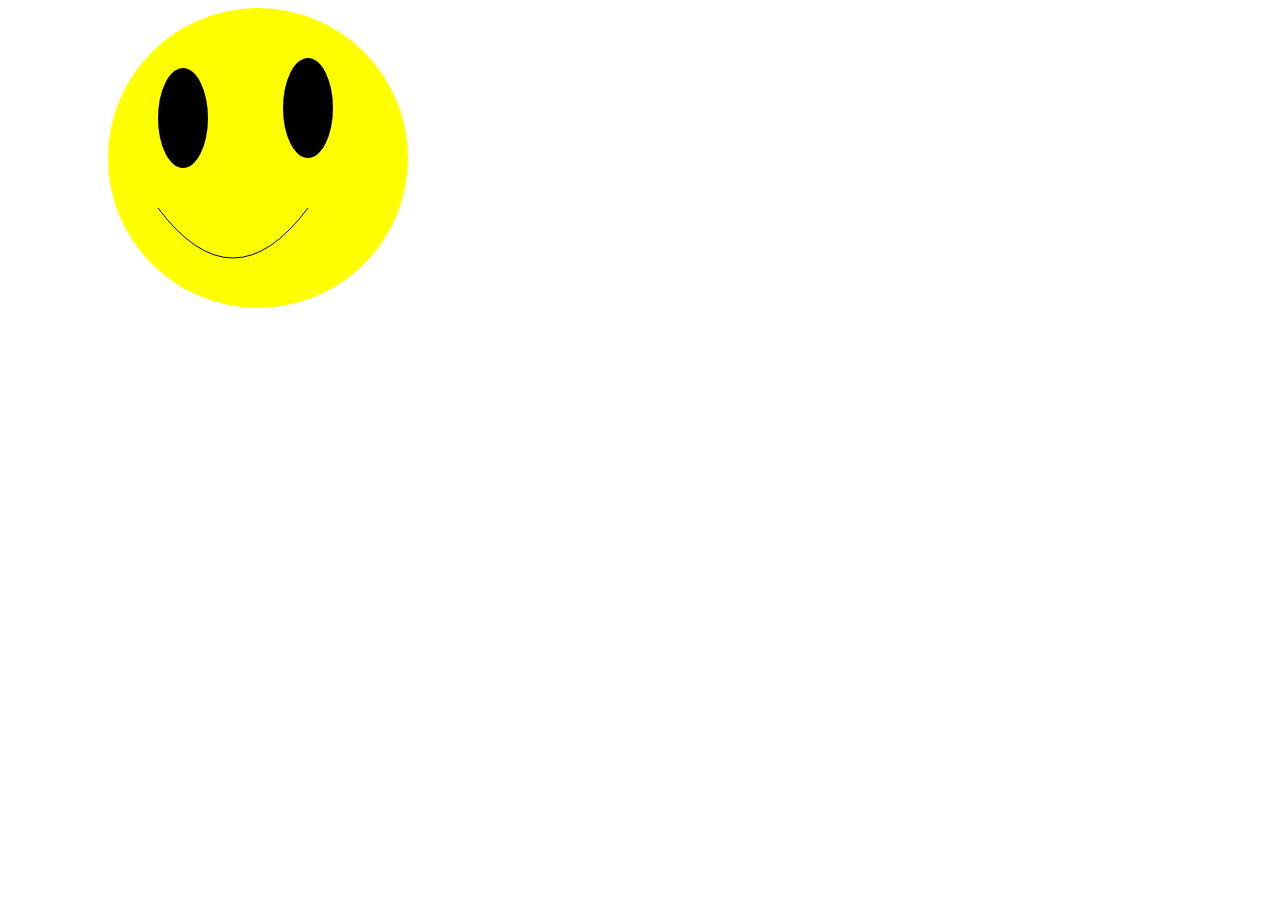
==== hw1/index.html @ 1c271e69 "git init 2" ====
<!DOCTYPE>
<html>
<head>
    <title>ПРАКТИКА 1</title>
    <meta charset="utf8">
    <link rel="stylesheet" href="css/style.css">
</head>
    <body>
        <svg width="500" height="300">
            <g>
               <circle cx="250" cy="150" r="150" fill="yellow">
                </circle>
                <ellipse cx="300" cy="100" rx="25" ry="50" 
                    fill="black"></ellipse>
                <path stroke="black" fill="none"
                    d="M 150 200 Q 225 300 300 200">
                </path>
                <ellipse class="left-eye" cx="175" cy="110" rx="25" ry="50"
                    fill="black">
                </ellipse>
                <rect x="150" y="100" width="50" height="25"
                    fill="black"></rect> 
            </g>
        </svg>
        <script type="text/javascript" src="js/index.js">
      
        </script>
    </body>
</html>
---- hw1/css/style.css ----
rect{ display: none;}
.left-eye:active{display: none;}
.left-eye:active + rect{ display: block; }
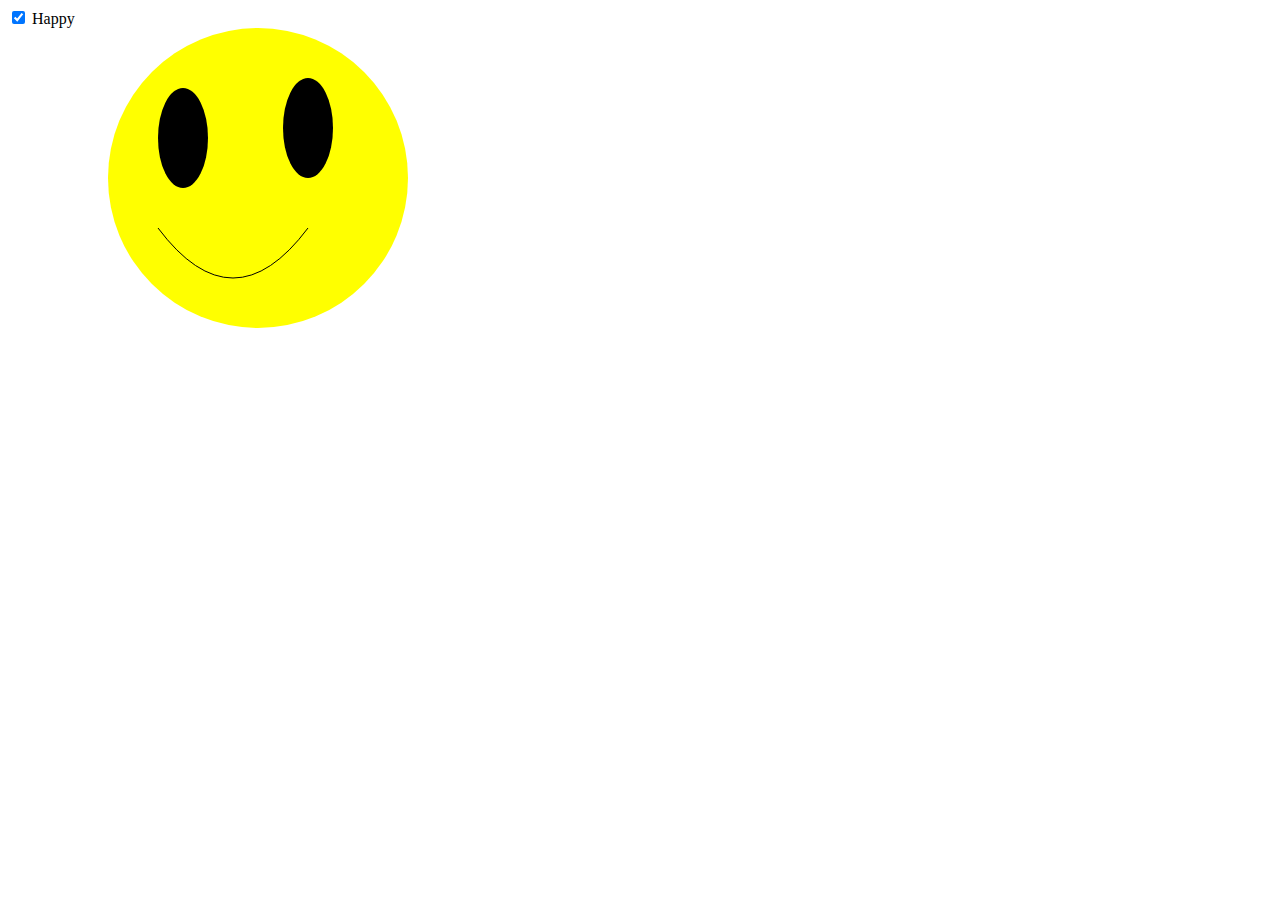
==== commit 1fc1fbb9: "easy peasy?" ====
--- a/hw1/index.html
+++ b/hw1/index.html
@@ -4,8 +4,22 @@
     <title>ПРАКТИКА 1</title>
     <meta charset="utf8">
     <link rel="stylesheet" href="css/style.css">
+    <script>
+        function test(){
+            let isHappy = document.getElementById('status').checked;
+            let path = document.getElementById('path');
+            if(isHappy){
+                path.setAttribute('d', 'M 150 200 Q 225 300 300 200')
+
+            } else{
+                path.setAttribute('d', 'm 180 240 c 47 -82 82 -11 130 0')
+            }
+        }
+    </script>
 </head>
     <body>
+    <input type="checkbox" id="status" name="status" value="Bike" onclick="test()" checked>
+    <label for="status">Happy</label><br>
         <svg width="500" height="300">
             <g>
                <circle cx="250" cy="150" r="150" fill="yellow">
@@ -13,7 +27,7 @@
                 <ellipse cx="300" cy="100" rx="25" ry="50" 
                     fill="black"></ellipse>
                 <path stroke="black" fill="none"
-                    d="M 150 200 Q 225 300 300 200">
+                    d="M 150 200 Q 225 300 300 200" id="path">
                 </path>
                 <ellipse class="left-eye" cx="175" cy="110" rx="25" ry="50"
                     fill="black">
--- a/hw1/css/style.css
+++ b/hw1/css/style.css
@@ -1,3 +1 @@
-rect{ display: none;}
-.left-eye:active{display: none;}
-.left-eye:active + rect{ display: block; }+rect{ display: none;}